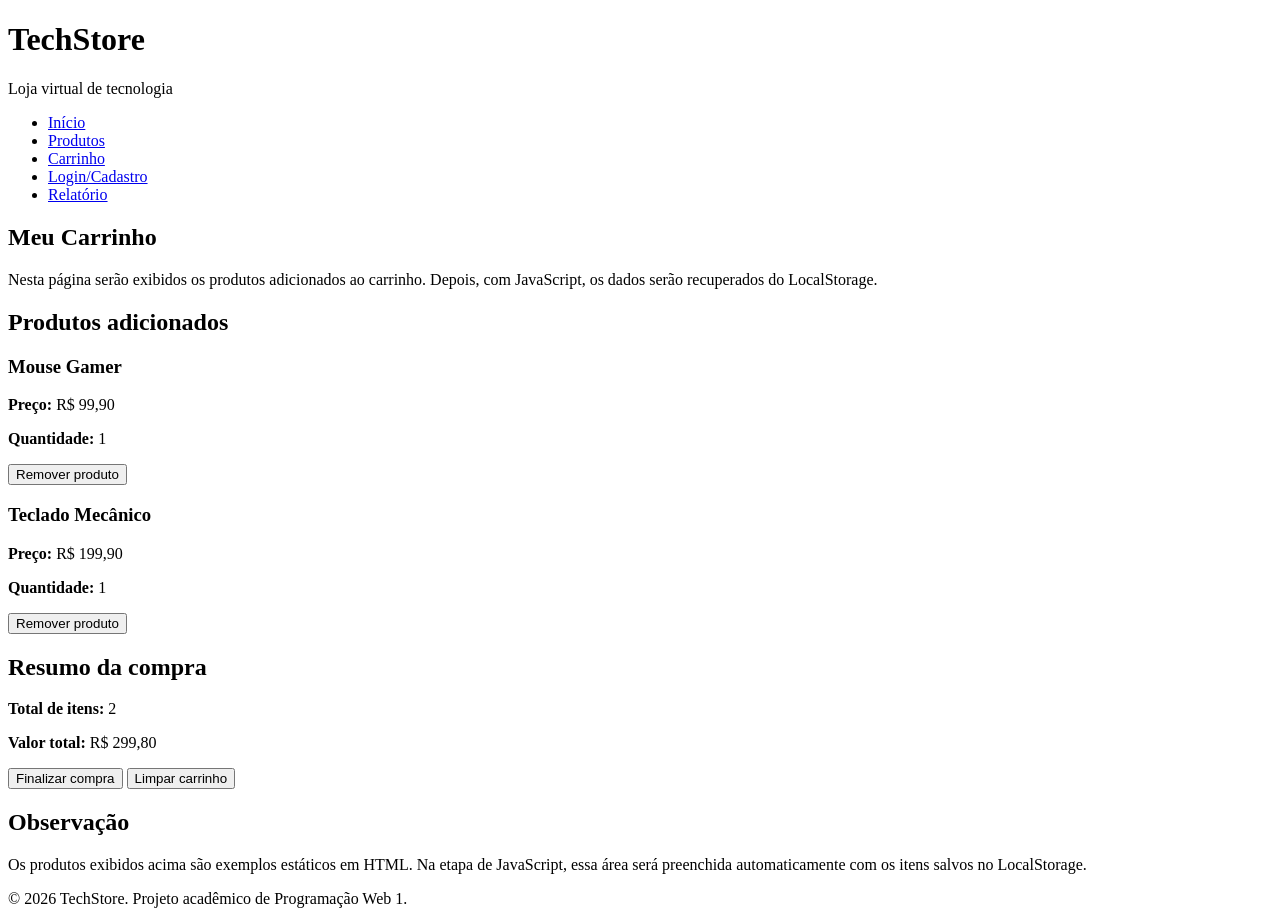
==== carrinho.html @ d502cc17 "Padroniza estrutura HTML com classes" ====
<!DOCTYPE html>
<html lang="pt-BR">
<head>
  <meta charset="UTF-8">

  <meta name="viewport" content="width=device-width, initial-scale=1.0">

  <title>TechStore | Carrinho</title>

  <link rel="stylesheet" href="css/style.css">
</head>
<body>

  <header class="cabecalho">
    <div class="logo">
      <h1>TechStore</h1>
      <p>Loja virtual de tecnologia</p>
    </div>

    <nav class="menu">
      <ul>
        <li><a href="index.html">Início</a></li>
        <li><a href="produtos.html">Produtos</a></li>
        <li><a href="carrinho.html">Carrinho</a></li>
        <li><a href="login.html">Login/Cadastro</a></li>
        <li><a href="relatorio.html">Relatório</a></li>
      </ul>
    </nav>
  </header>

  <main class="conteudo">

    <section class="secao">
      <h2>Meu Carrinho</h2>

      <p>
        Nesta página serão exibidos os produtos adicionados ao carrinho.
        Depois, com JavaScript, os dados serão recuperados do LocalStorage.
      </p>
    </section>

    <section class="secao">
      <h2>Produtos adicionados</h2>

      <div id="lista-carrinho" class="lista-carrinho">
        <article class="card-produto">
          <h3>Mouse Gamer</h3>
          <p><strong>Preço:</strong> R$ 99,90</p>
          <p><strong>Quantidade:</strong> 1</p>
          <button type="button" class="botao">Remover produto</button>
        </article>

        <article class="card-produto">
          <h3>Teclado Mecânico</h3>
          <p><strong>Preço:</strong> R$ 199,90</p>
          <p><strong>Quantidade:</strong> 1</p>
          <button type="button" class="botao">Remover produto</button>
        </article>
      </div>
    </section>

    <section class="secao">
      <h2>Resumo da compra</h2>

      <div class="resumo-compra">
        <p><strong>Total de itens:</strong> 2</p>
        <p><strong>Valor total:</strong> R$ 299,80</p>

        <button type="button" class="botao">Finalizar compra</button>
        <button type="button" class="botao">Limpar carrinho</button>
      </div>
    </section>

    <section class="secao">
      <h2>Observação</h2>

      <p>
        Os produtos exibidos acima são exemplos estáticos em HTML.
        Na etapa de JavaScript, essa área será preenchida automaticamente
        com os itens salvos no LocalStorage.
      </p>
    </section>

  </main>

  <footer class="rodape">
    <p>&copy; 2026 TechStore. Projeto acadêmico de Programação Web 1.</p>
  </footer>

  <script src="js/script.js"></script>
</body>
</html>
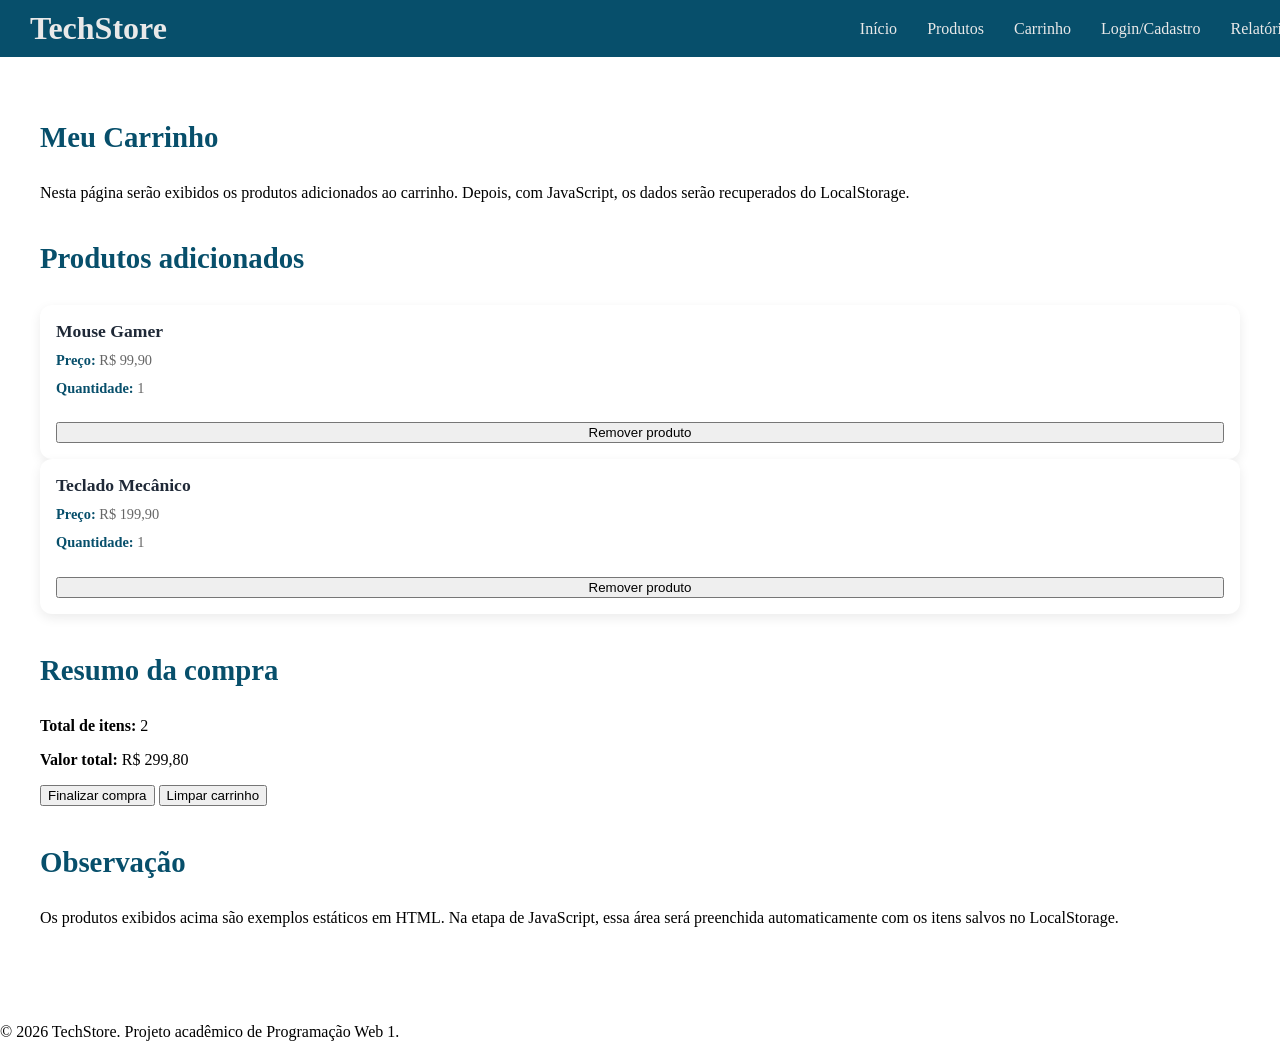
==== commit 8df255ba: "Estilização do header, barra de pesquisa e cards de produtos personalizados" ====
--- a/carrinho.html
+++ b/carrinho.html
@@ -13,8 +13,7 @@
 
   <header class="cabecalho">
     <div class="logo">
-      <h1>TechStore</h1>
-      <p>Loja virtual de tecnologia</p>
+      <a href="index.html"><h1>TechStore</h1></a>
     </div>
 
     <nav class="menu">
--- a/css/style.css
+++ b/css/style.css
@@ -0,0 +1,200 @@
+/* ========== RESET E ESTILOS GLOBAIS ========== */
+
+/* HTML e BODY ocupam 100% da altura da viewport para preencher a tela inteira */
+html, body {
+  height: 100%;
+  margin: 0;
+  padding: 0;
+}
+
+/* ========== HEADER ========== */
+
+/* Header principal: ocupa a largura total da viewport e centraliza os conteúdos */
+.cabecalho {
+  display: flex;
+  justify-content: space-between;
+  align-items: center;
+  flex-wrap: wrap;
+  width: 100vw;
+  margin-left: calc(-50vw + 50%);
+  gap: 20px;
+  padding: 0 20px;
+  background-color: #074f6b;
+}
+
+/* Logo: empilha o título e subtítulo, mantendo o conteúdo alinhado à esquerda */
+.logo {
+  display: flex;
+  flex-direction: column;
+  justify-content: center;
+  color: #e9e9e9;
+  padding: 10px;
+  order: 1;
+}
+
+/* Remove sublinhado do link da logo e herda a cor do pai */
+.logo a {
+  text-decoration: none;
+  color: inherit;
+}
+
+.logo a:hover {
+  text-decoration: underline;
+  color: #c0c0c0;
+}
+
+.logo h1 {
+  margin: 0;
+}
+
+.logo p {
+  margin: 0;
+}
+
+/* Menu de navegação: mantido à direita do header */
+.menu {
+  color: #e9e9e9;
+  order: 3;
+}
+
+.menu ul {
+  list-style: none;
+  margin: 0;
+  padding: 0;
+  display: flex;
+  flex-wrap: wrap;
+  gap: 10px;
+}
+
+.menu li {
+  margin: 0;
+}
+
+.menu a {
+  text-decoration: none;
+  display: block;
+  color: #e9e9e9;
+  padding: 10px;
+}
+
+.menu a:hover {
+  text-decoration: underline;
+  color: #c0c0c0;
+}
+
+/* Barra de pesquisa no header: ocupa mais espaço e permanece entre logo e menu */
+.barra-pesquisa {
+  order: 2;
+  flex: 1;
+  max-width: 500px;
+}
+
+/* Input da pesquisa: ocupa toda a largura disponível do container */
+.barra-pesquisa input {
+  width: 100%;
+  padding: 14px 18px;
+  border: 1px solid rgba(255, 255, 255, 0.35);
+  border-radius: 999px;
+  background-color: rgba(255, 255, 255, 0.12);
+  color: #ffffff;
+  font-size: 1rem;
+}
+
+/* Texto do placeholder: mais suave para não competir com o texto real */
+.barra-pesquisa input::placeholder {
+  color: rgba(255, 255, 255, 0.7);
+}
+
+/* Estilo quando o campo está focado: borda mais clara e fundo mais visível */
+.barra-pesquisa input:focus {
+  outline: none;
+  border-color: rgba(255, 255, 255, 0.65);
+  background-color: rgba(255, 255, 255, 0.18);
+}
+
+/* ========== CONTEÚDO PRINCIPAL E CARDS ========== */
+
+/* Container principal da página: mantém máxima largura e centraliza */
+.conteudo {
+  max-width: 1200px;
+  margin: 0 auto;
+  padding: 40px 20px;
+}
+
+/* Seções com background e espaçamento */
+.secao {
+  margin-bottom: 40px;
+}
+
+.secao h2 {
+  font-size: 1.8rem;
+  margin-bottom: 30px;
+  color: #074f6b;
+}
+
+/* Grid de cards de produtos: 3 colunas que se adapta em telas menores */
+.secao > .card-produto {
+  display: grid;
+  grid-template-columns: repeat(auto-fit, minmax(280px, 1fr));
+  gap: 25px;
+}
+
+/* Card de produto: layout vertical com fundo branco e sombra suave */
+.card-produto {
+  background: #ffffff;
+  border-radius: 12px;
+  overflow: hidden;
+  box-shadow: 0 4px 12px rgba(0, 0, 0, 0.08);
+  transition: transform 0.3s ease, box-shadow 0.3s ease;
+  display: flex;
+  flex-direction: column;
+}
+
+/* Efeito hover no card: levanta um pouco e aumenta sombra */
+.card-produto:hover {
+  transform: translateY(-8px);
+  box-shadow: 0 8px 24px rgba(0, 0, 0, 0.15);
+}
+
+/* Container da imagem: altura fixa */
+.imagem-produto {
+  width: 100%;
+  height: 220px;
+  display: flex;
+  align-items: center;
+  justify-content: center;
+  overflow: hidden;
+}
+
+/* Imagem do produto: ocupa o espaço mantendo proporção */
+.imagem-produto img {
+  max-width: 100%;
+  max-height: 100%;
+  object-fit: contain;
+}
+
+/* Conteúdo do card: padding interno para texto e botão */
+.card-produto > h3 {
+  font-size: 1.1rem;
+  margin: 16px 16px 8px;
+  color: #1f2937;
+  flex-grow: 1;
+}
+
+.card-produto > p {
+  margin: 0 16px 8px;
+  font-size: 0.9rem;
+  color: #666;
+  line-height: 1.4;
+}
+
+.card-produto > p strong {
+  color: #074f6b;
+  font-weight: 600;
+}
+
+/* Botão no card: ocupa espaço e tem margem própria */
+.card-produto > .botao {
+  margin: 16px;
+  width: calc(100% - 32px);
+}
